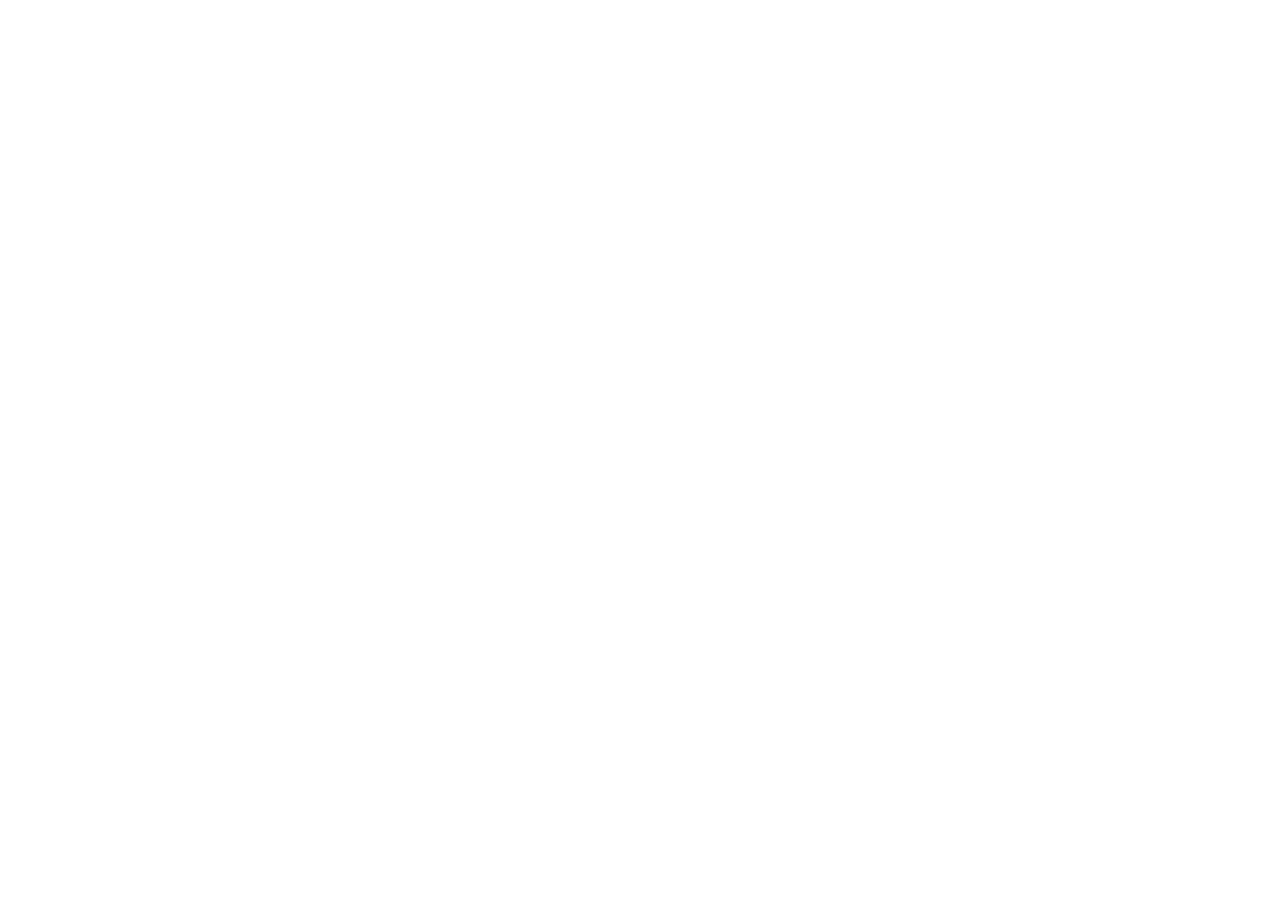
==== index.html @ bb4f4c44 "Add files via upload" ====
<!DOCTYPE html>
<html lang="en">
<head>
    <meta charset="UTF-8">
    <meta name="viewport" content="width=device-width, initial-scale=1.0">
    <title>Document</title>
</head>
<body>
    <a href="earnivers.html"></a>
</body>
</html>
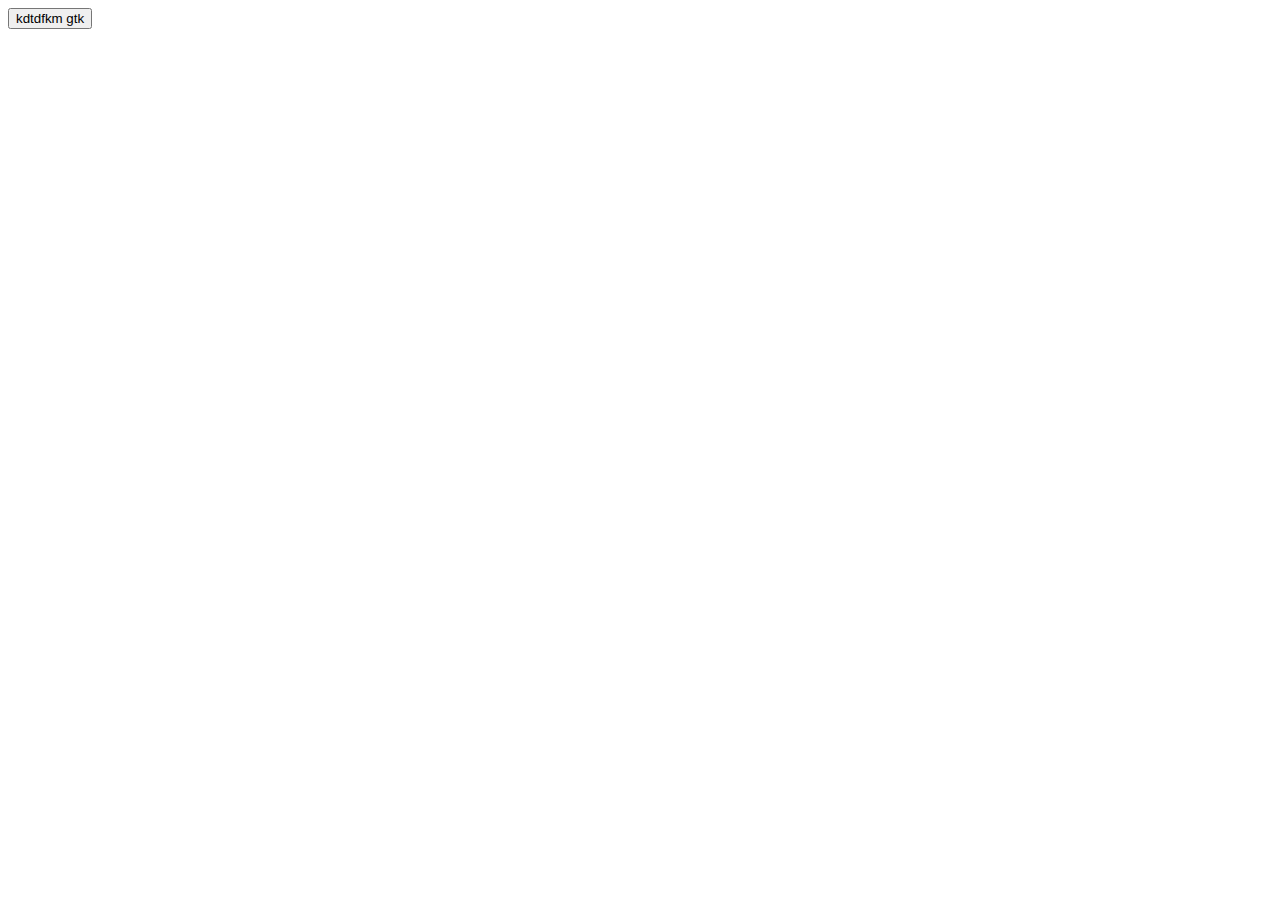
==== commit 7825f805: "index.html" ====
--- a/index.html
+++ b/index.html
@@ -6,6 +6,8 @@
     <title>Document</title>
 </head>
 <body>
-    <a href="earnivers.html"></a>
+    <a href="earnivers.html">
+        <button>kdtdfkm gtk</button>
+    </a>
 </body>
-</html>+</html>
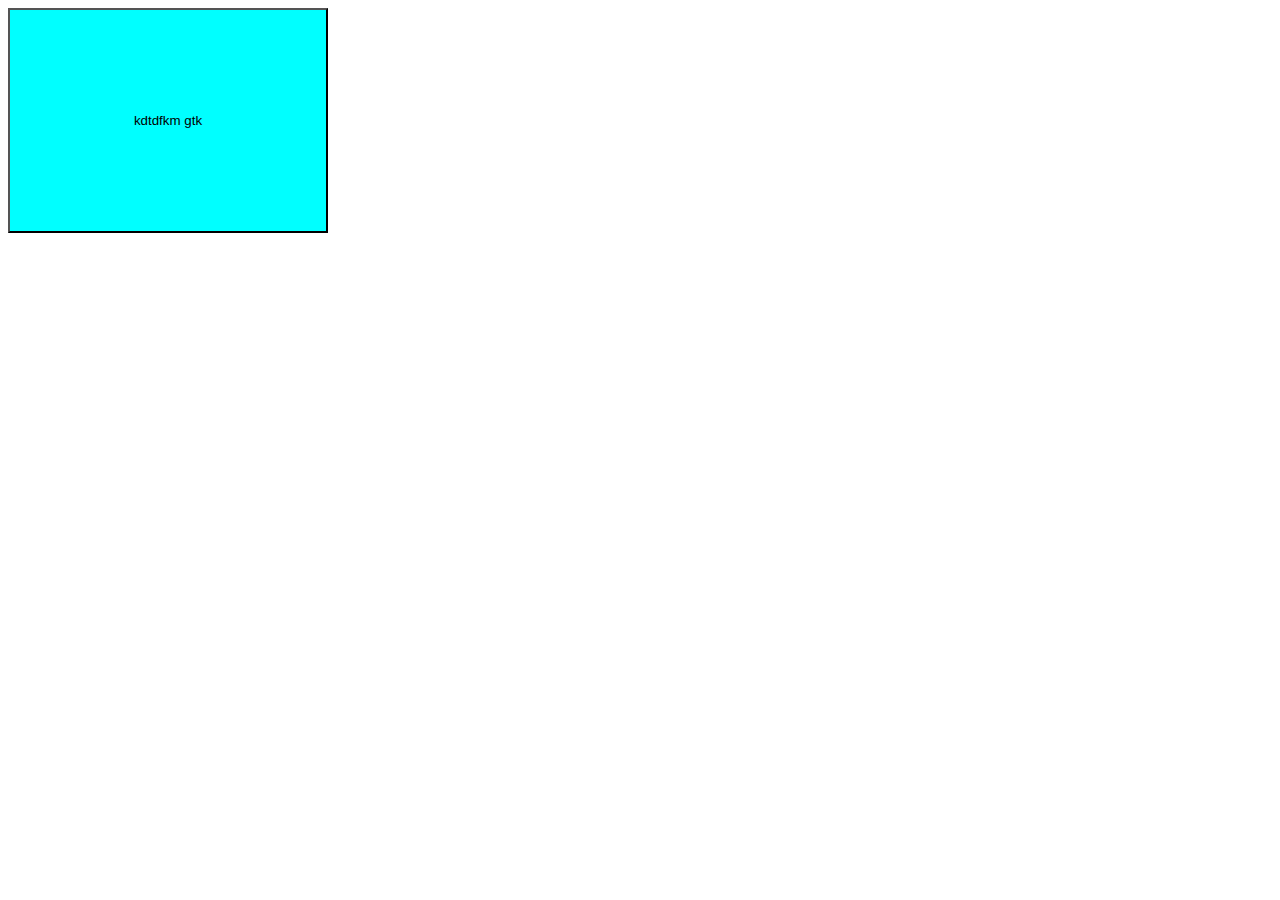
==== commit ba3f64b5: "index.html" ====
--- a/index.html
+++ b/index.html
@@ -5,6 +5,16 @@
     <meta name="viewport" content="width=device-width, initial-scale=1.0">
     <title>Document</title>
 </head>
+    <style>
+    body{
+        align-items: center;
+    }
+    button{
+        height: 25vh;
+        width: 25vw;
+        background-color: aqua;
+    }
+</style>
 <body>
     <a href="earnivers.html">
         <button>kdtdfkm gtk</button>
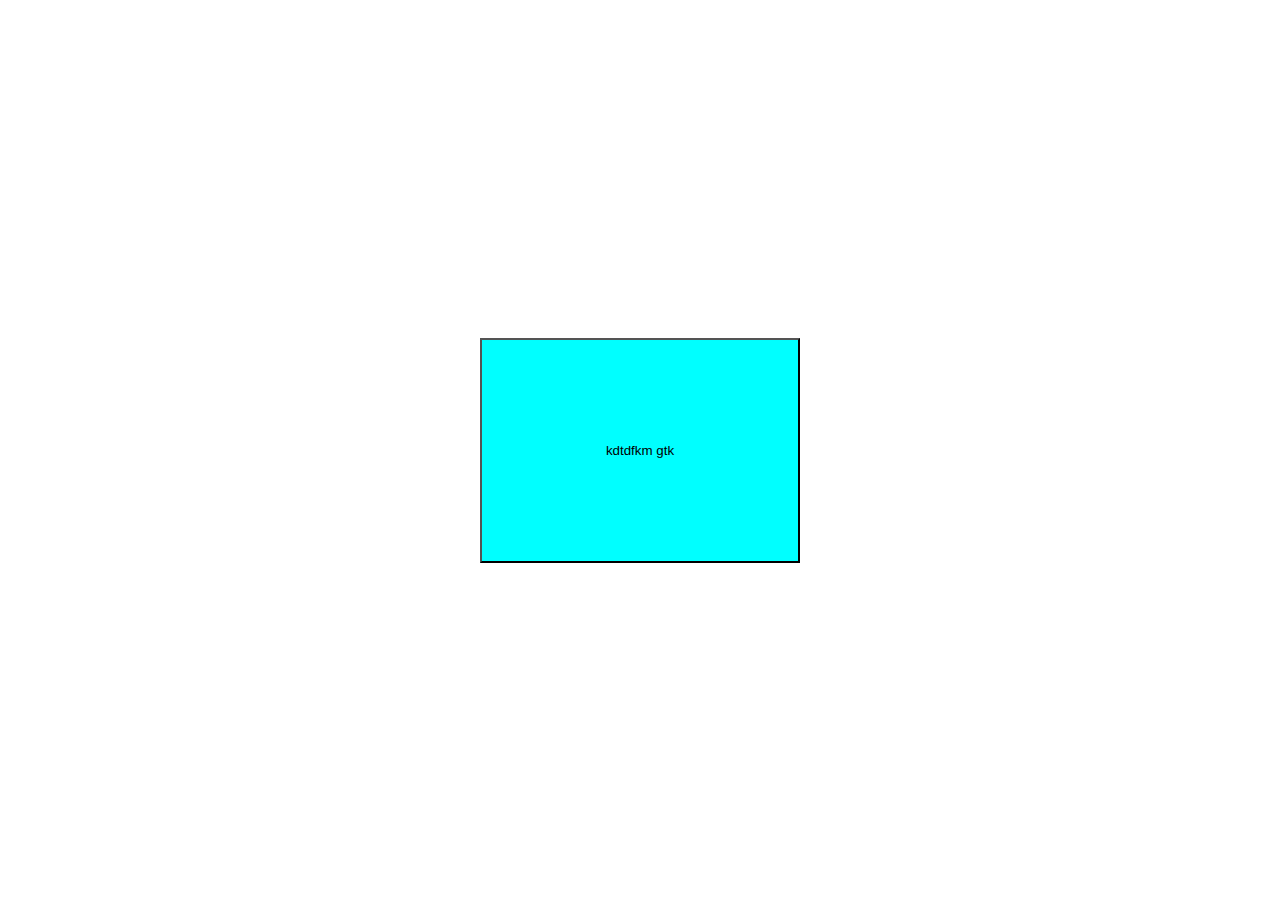
==== commit b2989a9a: "index.html" ====
--- a/index.html
+++ b/index.html
@@ -1,3 +1,4 @@
+<!DOCTYPE html>
 <!DOCTYPE html>
 <html lang="en">
 <head>
@@ -5,19 +6,29 @@
     <meta name="viewport" content="width=device-width, initial-scale=1.0">
     <title>Document</title>
 </head>
-    <style>
-    body{
-        align-items: center;
+<style>
+    *{
+        margin: 0px;
+        padding: 0px;
+    }
+    div{
+        height: 100vh;
+        width: 100vw;
+        display: grid;
+        place-items: center;
     }
     button{
         height: 25vh;
         width: 25vw;
+        margin: auto;
         background-color: aqua;
     }
 </style>
 <body>
-    <a href="earnivers.html">
-        <button>kdtdfkm gtk</button>
-    </a>
+    <div>
+        <a href="earnivers.html">
+            <button>kdtdfkm gtk</button>
+        </a>
+    </div>
 </body>
 </html>
